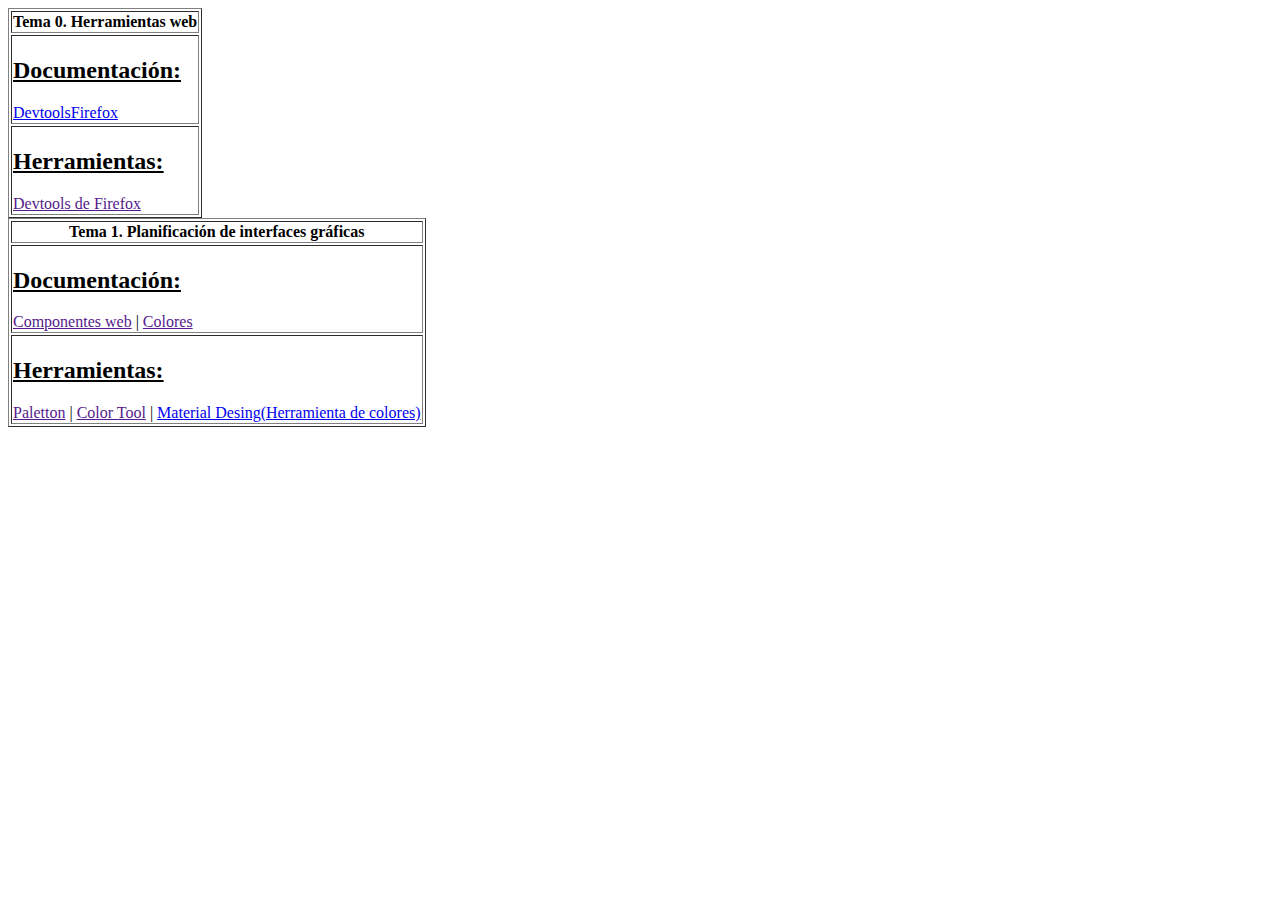
==== index.html @ b469a724 "agregación de modificaciones a la página 2" ====
<!DOCTYPE html>
<html lang="es">
<head>
    <meta charset="UTF-8">
    <meta http-equiv="X-UA-Compatible" content="IE=edge">
    <meta name="viewport" content="width=device-width, initial-scale=1.0">
    <!--Icono de la pestaña de la página-->
    <link rel="shortcut icon" href="imágenes/favicon.png">
    <!--Estilo de la página-->
    <link href="estilo.css" rel="stylesheet" type="text/css">
    <title>Interfaces web</title>
</head>
<body>
    <!--Cabecera de la página-->
    <header>

    </header>
    <!--Barra de navegación-->
    <nav>

    </nav>
    <!--Secciones-->
    <section>
            <!--Tabla provisional para guardar información-->
            <table class="tftable" border="1">
            <tr><th>Tema 0. Herramientas web</th></tr>
            <tr>
                <td>
                    <u><h2>Documentación:</h2></u>
                    <a href="documentación/Rubén_García_DevtoolsFirefox.pdf">DevtoolsFirefox</a>
                </td>
            </tr>
            <tr>
                <td>
                    <u><h2>Herramientas:</h2></u>
                    <a href="">Devtools de Firefox</a>
                </td>
            </tr>
            </table>

            <table class="tftable" border="1">
                <tr><th>Tema 1. Planificación de interfaces gráficas</th></tr>
                <tr>
                    <td>
                        <u><h2>Documentación:</h2></u>
                        <a href="">Componentes web</a> &#124;
                        <a href="">Colores</a>
                    </td>
                </tr>
                <tr>
                    <td>
                        <u><h2>Herramientas:</h2></u>
                        <a href="">Paletton</a> &#124;
                        <a href="">Color Tool</a> &#124;
                        <a href="https://material.io/design/color/the-color-system.html#tools-for-picking-colors">Material Desing(Herramienta de colores)</a>
                    </td>
                </tr>
                </table>
    </section>
    <!--Otra información-->
    <aside>

    </aside>
    <!--Pie de página-->
    <footer>

    </footer>
</body>
</html>
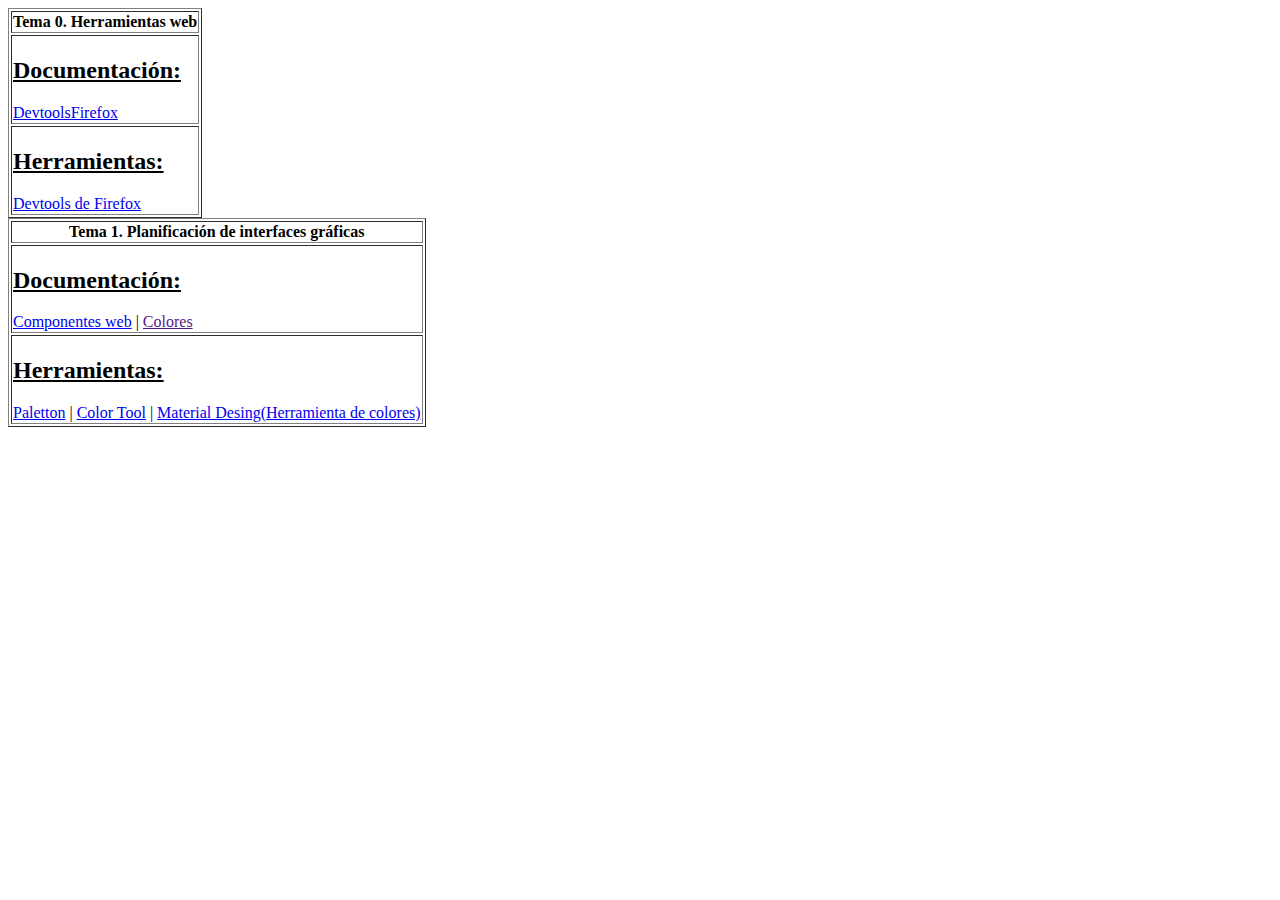
==== commit 706175c8: "Ajustes de enlace de la documentación" ====
--- a/index.html
+++ b/index.html
@@ -33,7 +33,7 @@
             <tr>
                 <td>
                     <u><h2>Herramientas:</h2></u>
-                    <a href="">Devtools de Firefox</a>
+                    <a href="https://firefox-source-docs.mozilla.org/devtools-user/index.html">Devtools de Firefox</a>
                 </td>
             </tr>
             </table>
@@ -43,15 +43,15 @@
                 <tr>
                     <td>
                         <u><h2>Documentación:</h2></u>
-                        <a href="">Componentes web</a> &#124;
+                        <a href="documentación\Rubén_García_ComponentesWeb.pdf">Componentes web</a> &#124;
                         <a href="">Colores</a>
                     </td>
                 </tr>
                 <tr>
                     <td>
                         <u><h2>Herramientas:</h2></u>
-                        <a href="">Paletton</a> &#124;
-                        <a href="">Color Tool</a> &#124;
+                        <a href="https://paletton.com/#uid=13t0u0kqBM4fGT0luPjxTIJFltF">Paletton</a> &#124;
+                        <a href="https://material.io/resources/color/#!/?view.left=0&view.right=0&primary.color=3daaf9">Color Tool</a> &#124;
                         <a href="https://material.io/design/color/the-color-system.html#tools-for-picking-colors">Material Desing(Herramienta de colores)</a>
                     </td>
                 </tr>
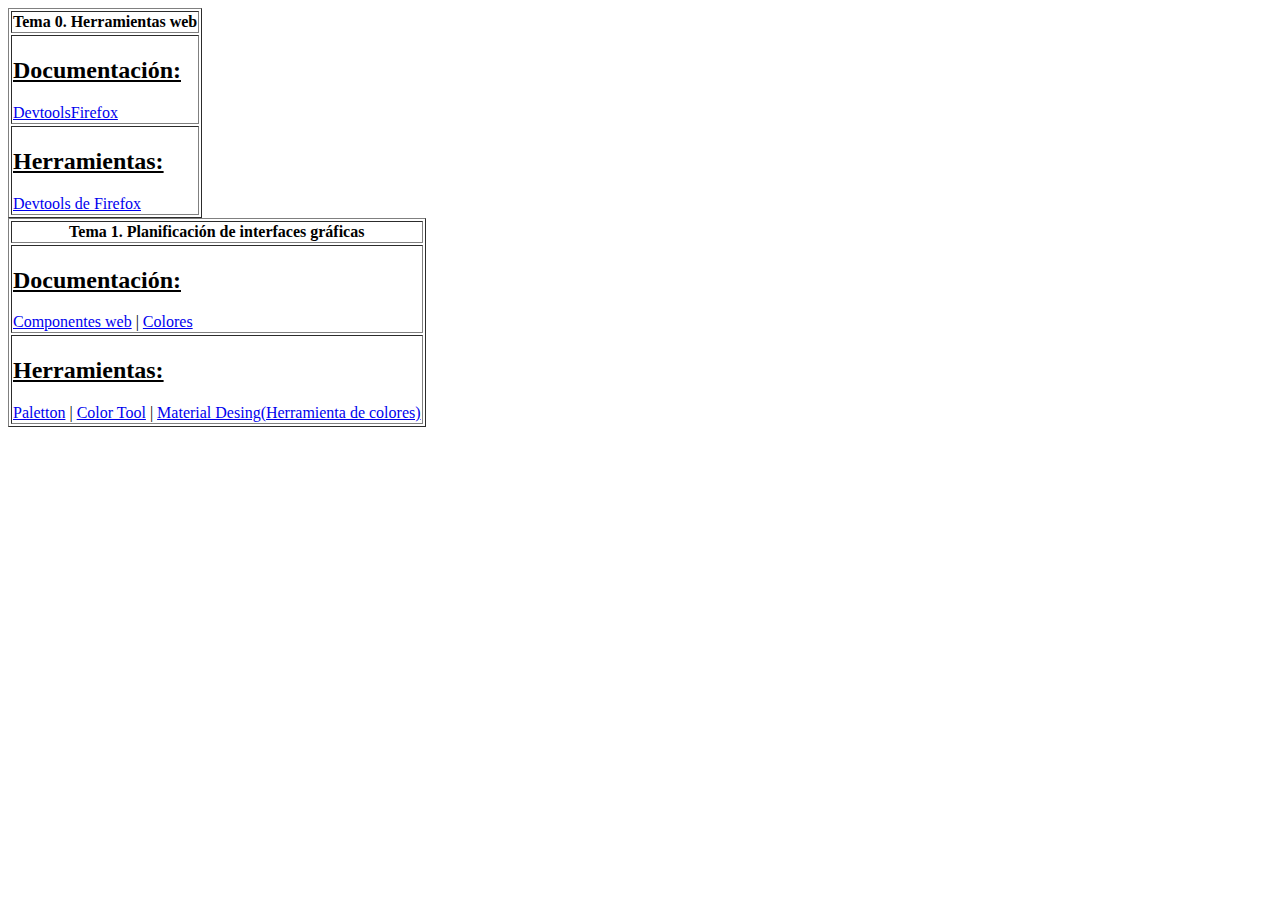
==== commit e04f328a: "Agregación de documentación de colores y enlace a la página" ====
--- a/index.html
+++ b/index.html
@@ -43,8 +43,8 @@
                 <tr>
                     <td>
                         <u><h2>Documentación:</h2></u>
-                        <a href="documentación\Rubén_García_ComponentesWeb.pdf">Componentes web</a> &#124;
-                        <a href="">Colores</a>
+                        <a href="documentación/Rubén_García_ComponentesWeb.pdf">Componentes web</a> &#124;
+                        <a href="documentación/Rubén_García_Sistema_Colores.pdf">Colores</a>
                     </td>
                 </tr>
                 <tr>
